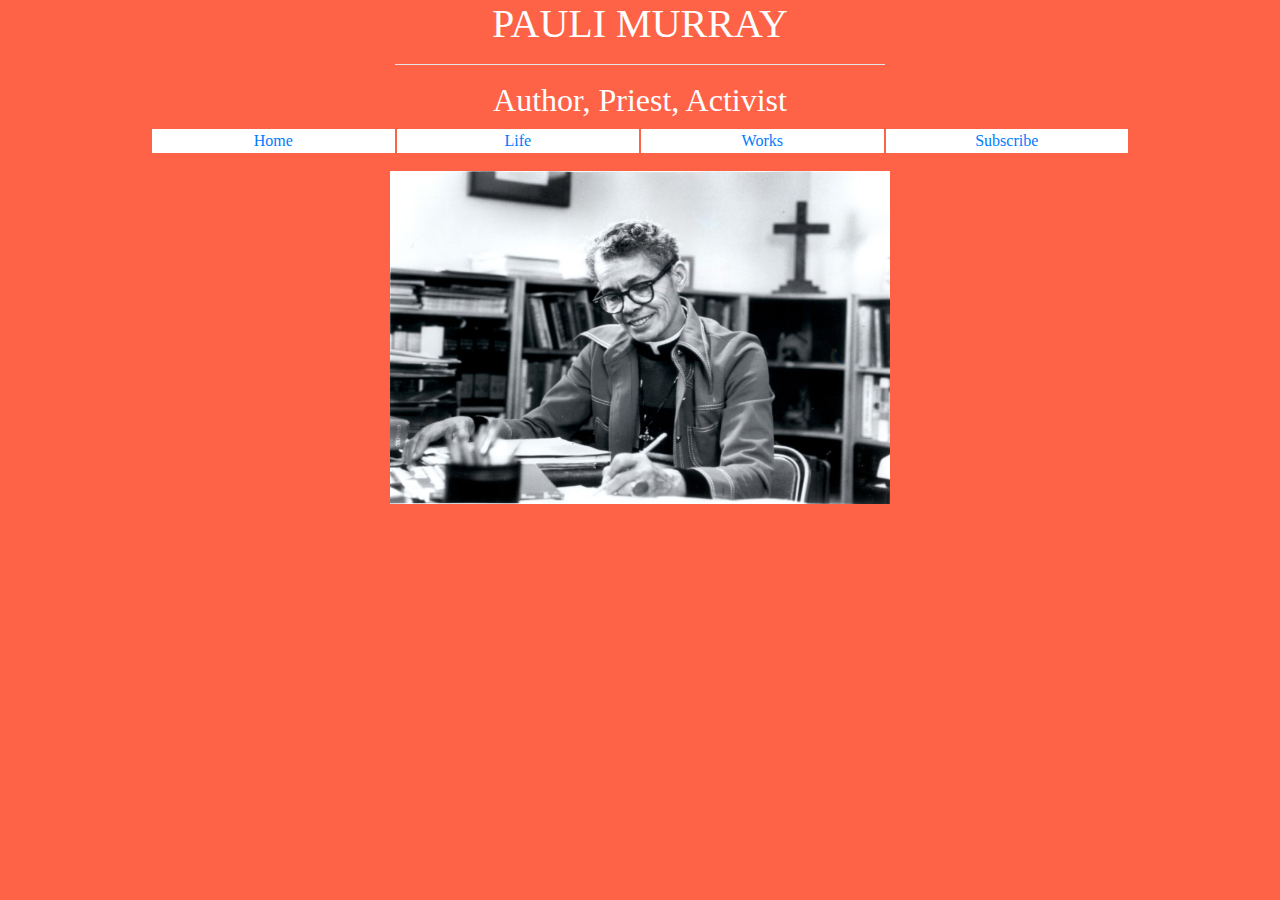
==== index.html @ 90c1e855 "automated commit by submit50" ====
<!DOCTYPE html>

<html lang="en">
    <head>
        <link href="https://stackpath.bootstrapcdn.com/bootstrap/4.1.3/css/bootstrap.min.css" rel="stylesheet">
        <link href="styles.css" rel="stylesheet">
        <title>My Webpage</title>
        <h1 class = "header">
            PAULI MURRAY
        </h1>
        <hr width="50%" size="3" color="white" />
        <h2 class = "header">
            Author, Priest, Activist
        </h2>
        <div class="container">
          <div class="row">
            <div class="col-sm">
              <a href="index.html">Home</a>
            </div>
            <div class="col-sm">
              <a href="life.html">Life</a>
            </div>
            <div class="col-sm">
              <a href="works.html">Works</a>
            </div>
            <div class="col-sm">
              <a href="subscribe.html">Subscribe</a>
            </div>
          </div>
        </div>
    </head>
    <body>
        <p class="spacing">

        </p>
        <div class="image">
            <img src="UNCPauliMurray.png" alt="Pauli Murray" width="500" height="333">
        </div>
    </body>
</html>
---- styles.css ----
body
{
    background-color: tomato;
    color: white;
    margin-right: 150px;
    margin-left: 150px;
    font-family: "Georgia";
}

.header
{
    text-align: center;
    color: white;
}
.container
{
    text-align: center;
    background-color: white;
    color: tomato;
    border: 1px solid tomato;
}
.col-sm
{
    border: 1px solid tomato;
    color: tomato;
}

.image
{
    text-align: center;
    color: white;
}

.column
{
  column-count: 2;
}

p
{
    text-indent: 50px;
}
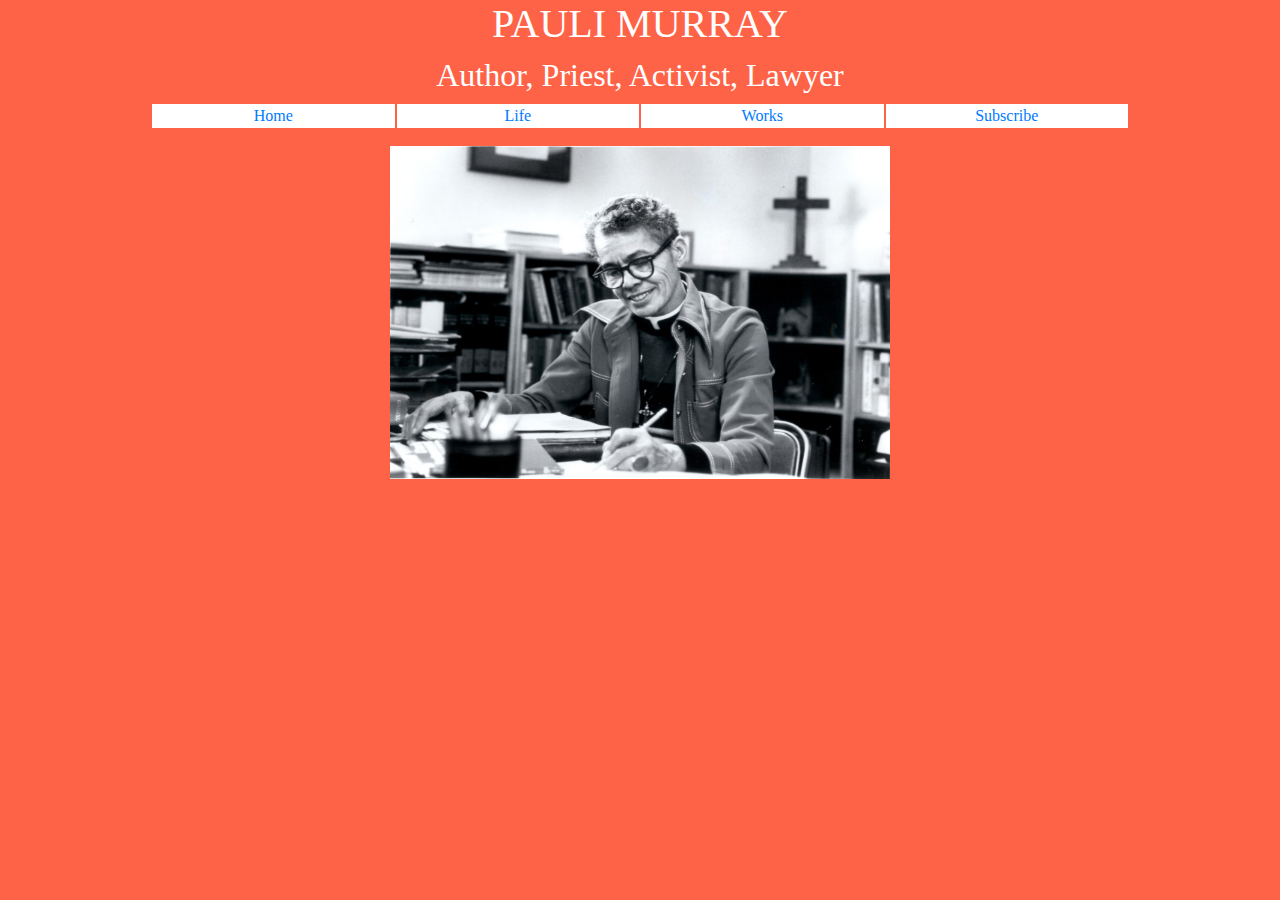
==== commit ad3d4bd6: "automated commit by submit50" ====
--- a/index.html
+++ b/index.html
@@ -8,10 +8,10 @@
         <h1 class = "header">
             PAULI MURRAY
         </h1>
-        <hr width="50%" size="3" color="white" />
         <h2 class = "header">
-            Author, Priest, Activist
+            Author, Priest, Activist, Lawyer
         </h2>
+        <!-- Tabs -->
         <div class="container">
           <div class="row">
             <div class="col-sm">
@@ -28,11 +28,10 @@
             </div>
           </div>
         </div>
-    </head>
-    <body>
         <p class="spacing">
 
         </p>
+        <!-- image of murray -->
         <div class="image">
             <img src="UNCPauliMurray.png" alt="Pauli Murray" width="500" height="333">
         </div>
--- a/styles.css
+++ b/styles.css
@@ -13,6 +13,7 @@
     text-align: center;
     color: white;
 }
+
 .container
 {
     text-align: center;
